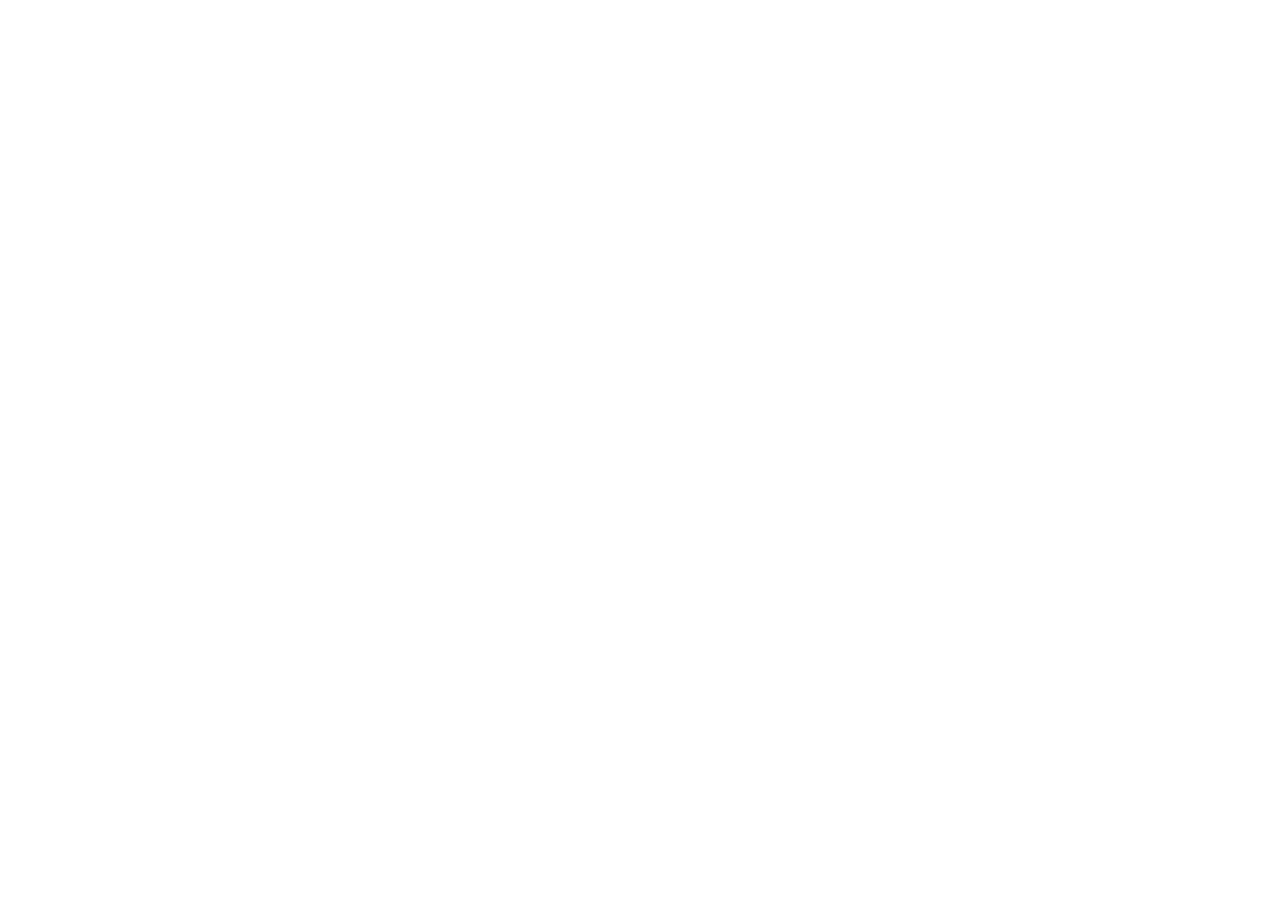
==== componentes/formularioDecontacto/contacto.html @ 6cf85274 "actualizacion general se agregan mas carpetas" ====
<!DOCTYPE html>
<html lang="en">
<head>
    <meta charset="UTF-8">
    <meta name="viewport" content="width=device-width, initial-scale=1.0">
    <title>Document</title>
    <link rel="stylesheet" href="contacto.css">
    <link rel="stylesheet" href="../../css/config.css">
</head>
<body>
    
</body>
</html>
---- css/config.css ----
.contenedor{
    display: grid;
    grid-template-columns: repeat(4,1fr);
    grid-template-rows: repeat(6,1fr);
}
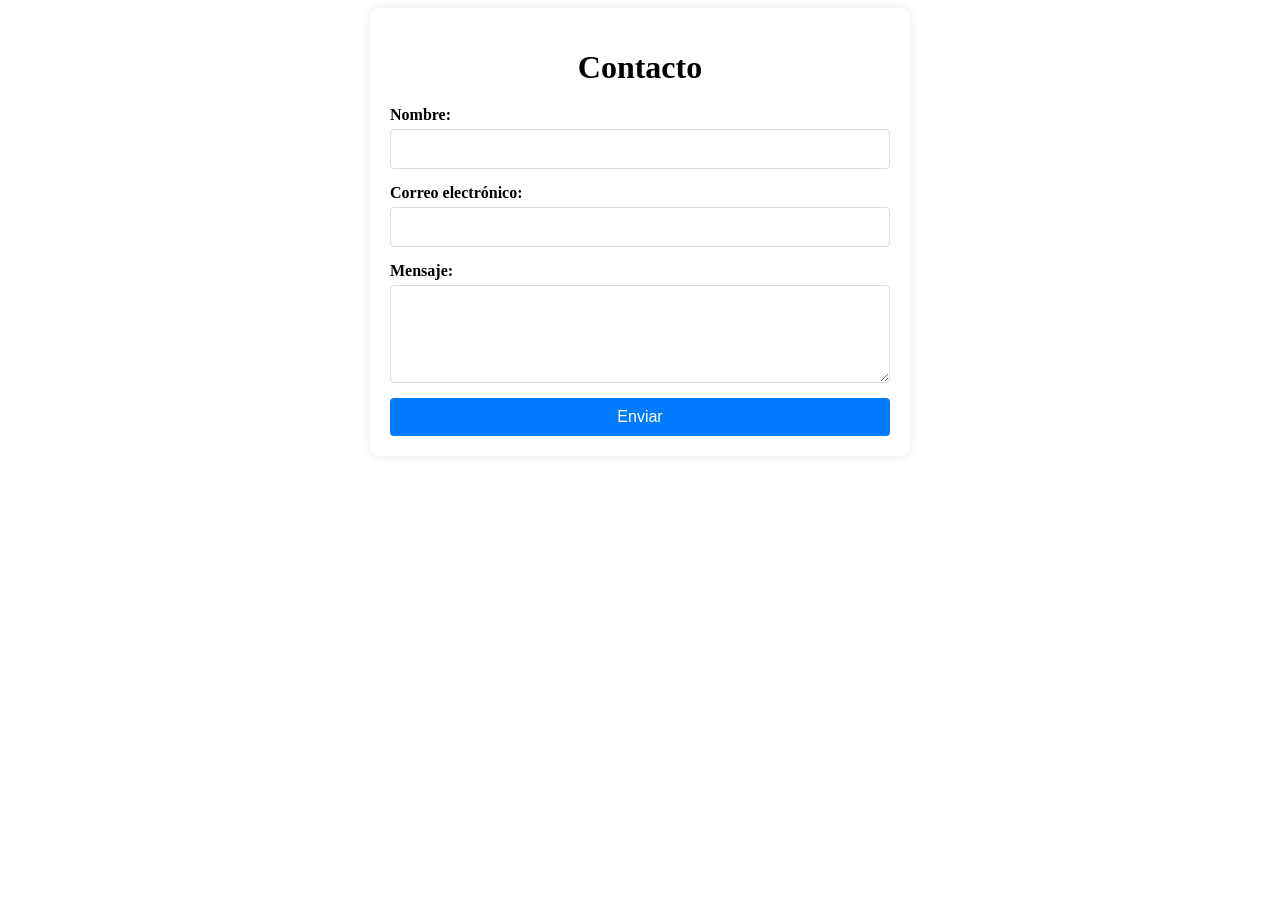
==== commit 0946f658: "formulariocontactofinalizado" ====
--- a/componentes/formularioDecontacto/contacto.html
+++ b/componentes/formularioDecontacto/contacto.html
@@ -8,6 +8,21 @@
     <link rel="stylesheet" href="../../css/config.css">
 </head>
 <body>
-    
+    <div class="container">
+        <h1>Contacto</h1>
+        <form action="#" method="post">
+            <label for="name">Nombre:</label>
+            <input type="text" id="name" name="name" required>
+
+            <label for="email">Correo electrónico:</label>
+            <input type="email" id="email" name="email" required>
+
+            <label for="message">Mensaje:</label>
+            <textarea id="message" name="message" rows="4" required></textarea>
+
+            <button type="submit">Enviar</button>
+        </form>
+    </div>
+
 </body>
 </html>
--- a/componentes/formularioDecontacto/contacto.css
+++ b/componentes/formularioDecontacto/contacto.css
@@ -0,0 +1,56 @@
+body {
+   
+    display: flex;
+    justify-content: center;
+    align-items: center;
+    
+}
+.container {
+    background-color: #ffffff;
+    padding: 20px;
+    border-radius: 8px;
+    box-shadow: 0 0 10px rgba(0, 0, 0, 0.1);
+    width: 100%;
+    max-width: 500px;
+
+}
+
+h1 {
+    margin-bottom: 20px;
+    text-align: center;
+}
+
+form {
+    display: flex;
+    flex-direction: column;
+}
+
+label {
+    margin-bottom: 5px;
+    font-weight: bold;
+}
+
+input[type="text"],
+input[type="email"],
+textarea {
+    padding: 10px;
+    margin-bottom: 15px;
+    border: 1px solid #ddd;
+    border-radius: 4px;
+    font-size: 16px;
+}
+
+button {
+    background-color: #007bff;
+    color: white;
+    padding: 10px 15px;
+    border: none;
+    border-radius: 4px;
+    font-size: 16px;
+    cursor: pointer;
+    transition: background-color 0.3s ease;
+}
+
+button:hover {
+    background-color: #0056b3;
+}
